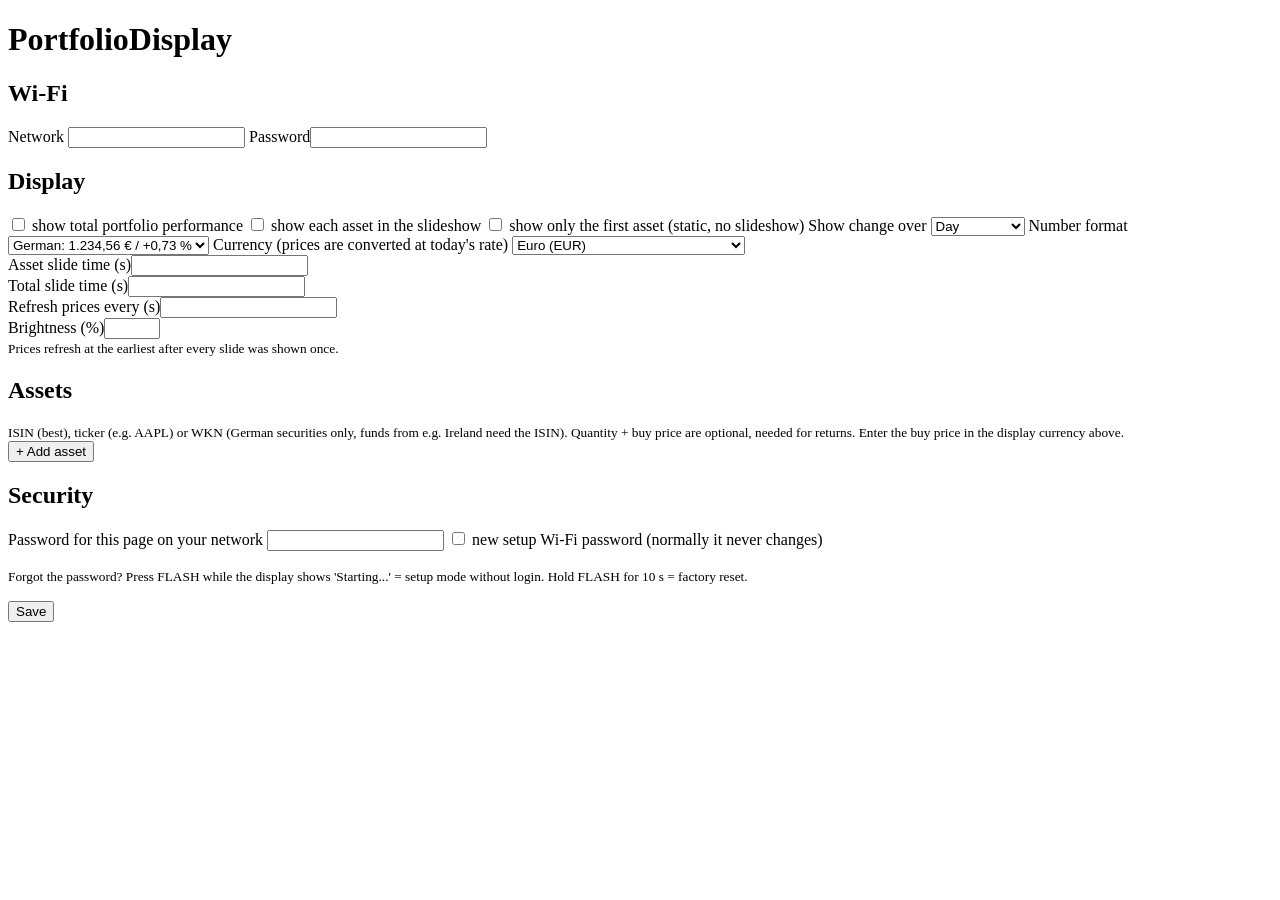
==== src/www/index.html @ e0e694f5 "brightness: oled contrast, tft backlight pin or darker palette" ====
<!doctype html>
<html lang=en>
<meta charset=utf-8>
<meta name=viewport content="width=device-width,initial-scale=1">
<title>PortfolioDisplay</title>
<link rel=stylesheet href=/s.css>
<h1>PortfolioDisplay</h1>
<p id=note></p>
<!-- autocomplete/autocorrect/spellcheck off: phone keyboards don't learn or suggest what's typed here -->
<form method=post action=/save id=f autocomplete=off>

<section id=wifi>
<h2>Wi-Fi</h2>
<label>Network</label>
<input name=ssid list=nets autocomplete=off autocorrect=off autocapitalize=off spellcheck=false>
<datalist id=nets></datalist>
<label>Password</label><input name=pw type=password autocomplete=new-password>
</section>

<section id=display>
<h2>Display</h2>
<label class=c><input class=cb type=checkbox name=show_total> show total portfolio performance</label>
<label class=c><input class=cb type=checkbox name=show_assets> show each asset in the slideshow</label>
<label class=c><input class=cb type=checkbox name=single> show only the first asset (static, no slideshow)</label>
<label>Show change over</label>
<select name=period>
<option value=1d>Day<option value=5d>Week<option value=ytd>Year to date<option value=max>All time
</select>
<label>Number format</label>
<select name=numfmt>
<option value=de>German: 1.234,56 € / +0,73 %<option value=en>English: €1,234.56 / +0.73%
</select>
<label>Currency (prices are converted at today's rate)</label>
<select name=cur>
<option value=EUR>Euro (EUR)<option value=USD>US Dollar (USD)<option value=GBP>British Pound (GBP)
<option value=CHF>Swiss Franc (CHF)<option value=JPY>Japanese Yen (JPY)
<option value=native>No conversion (exchange currency)
</select>
<div class=g>
<div><label>Asset slide time (s)</label><input name=slide_s type=number min=3 inputmode=numeric></div>
<div><label>Total slide time (s)</label><input name=total_s type=number min=3 inputmode=numeric></div>
</div>
<div class=g>
<div><label>Refresh prices every (s)</label><input name=fetch_s type=number min=60 inputmode=numeric></div>
<div><label>Brightness (%)</label><input name=bright type=number min=10 max=100 step=10 inputmode=numeric></div>
</div>
<small>Prices refresh at the earliest after every slide was shown once.</small>
</section>

<section id=assets>
<h2>Assets <span id=count></span></h2>
<small>ISIN (best), ticker (e.g. AAPL) or WKN (German securities only, funds from e.g. Ireland
need the ISIN). Quantity + buy price are optional, needed for returns.
Enter the buy price in the display currency above.</small>
<div id=rows></div>
<button type=button class=sec id=add>+ Add asset</button>
</section>

<section id=security>
<h2>Security</h2>
<label>Password for this page on your network <span id=ppstate></span></label>
<input name=pp type=password autocomplete=new-password>
<label class=c id=ppdel hidden><input class=cb type=checkbox name=ppdel> remove password</label>
<label class=c><input class=cb type=checkbox name=apnew> new setup Wi-Fi password (normally it never changes)</label>
<p><small>Forgot the password? Press FLASH while the display shows 'Starting...' = setup mode
without login. Hold FLASH for <span id=resets>10</span> s = factory reset.</small></p>
</section>
<button>Save</button>
</form>

<template id=row>
<div class=row>
<div class=rh><label>Identifier <span class=sym></span></label><button type=button class=x title=Remove>&times;</button></div>
<input data-n=id autocomplete=off autocorrect=off autocapitalize=characters spellcheck=false>
<input type=hidden data-n=sym><input type=hidden data-n=yname>
<label>Exchange</label>
<select data-n=ex>
<option value=auto>Automatic<option value=.DE>Xetra (DE)<option value=US>NYSE / Nasdaq (US)
<option value=.L>London (UK)<option value=.PA>Euronext Paris (FR)<option value=.AS>Euronext Amsterdam (NL)
<option value=.MI>Borsa Italiana (IT)<option value=.MC>Madrid (ES)<option value=.SW>SIX Swiss (CH)
<option value=.TO>Toronto (CA)<option value=.T>Tokyo (JP)<option value=.HK>Hong Kong (HK)
<option value=.AX>Sydney (AU)
</select>
<label>Description</label>
<input data-n=name placeholder=automatic autocomplete=off autocorrect=off spellcheck=false>
<div class=g>
<div><label>Quantity</label><input data-n=qty inputmode=decimal autocomplete=off></div>
<div><label>Buy price</label><input data-n=buy inputmode=decimal autocomplete=off></div>
</div>
</div>
</template>

<script>
// settings come from /cfg.json, secrets never do
const $ = s => document.querySelector(s), f = $('#f');
let max = 20;
if (location.search == '?ok') $('#note').textContent = 'Saved.';

// one asset row from the template
function addRow(it) {
  const r = $('#row').content.cloneNode(true), box = r.firstElementChild;
  for (const e of r.querySelectorAll('[data-n]')) {
    const v = it[e.dataset.n];
    if (v != null) e.value = v;
  }
  if (!it.ex) r.querySelector('select').value = 'auto';
  if (it.sym && it.sym != it.id) r.querySelector('.sym').textContent = '→ ' + it.sym;
  box.dataset.key = (it.id || '') + '|' + (it.ex || 'auto');  // resolved symbol stays valid while this matches
  r.querySelector('.x').onclick = () => { box.remove(); sync(); };
  $('#rows').append(r);
  sync();
}

// counter + add button state
function sync() {
  const n = $('#rows').children.length;
  $('#count').textContent = n + ' / ' + max;
  $('#add').disabled = n >= max;
}
$('#add').onclick = () => { addRow({}); $('#rows').lastElementChild.querySelector('input').focus(); };

// fields get id0, ex0, ... in on-screen order right before sending.
// changed id or exchange -> drop the cached yahoo symbol so the device looks it up again
f.onsubmit = () => {
  [...$('#rows').children].forEach((box, i) => {
    const id = box.querySelector('[data-n=id]').value.trim().toUpperCase();
    const ex = box.querySelector('[data-n=ex]').value;
    if (box.dataset.key != id + '|' + ex)
      for (const n of ['sym', 'yname']) box.querySelector('[data-n=' + n + ']').value = '';
    for (const e of box.querySelectorAll('[data-n]')) e.name = e.dataset.n + i;
  });
};

fetch('/cfg.json').then(r => r.json()).then(c => {
  const s = c.s;
  max = c.max;

  // plain fields
  for (const k of ['ssid', 'period', 'numfmt', 'cur', 'slide_s', 'total_s', 'fetch_s', 'bright']) f.elements[k].value = s[k];
  for (const k of ['show_total', 'show_assets', 'single']) f.elements[k].checked = s[k];
  f.pw.placeholder = c.pw ? 'saved - leave empty to keep' : '';
  for (const n of c.nets) $('#nets').append(new Option(n));

  // one row per asset, an empty one to start with
  c.items.forEach(addRow);
  if (!c.items.length) addRow({});

  // portal password state
  $('#ppstate').textContent = c.pp ? '(set)' : '(optional)';
  f.pp.placeholder = c.pp ? 'leave empty to keep' : '';
  $('#ppdel').hidden = !c.pp;
  $('#resets').textContent = c.reset_s;
});
</script>
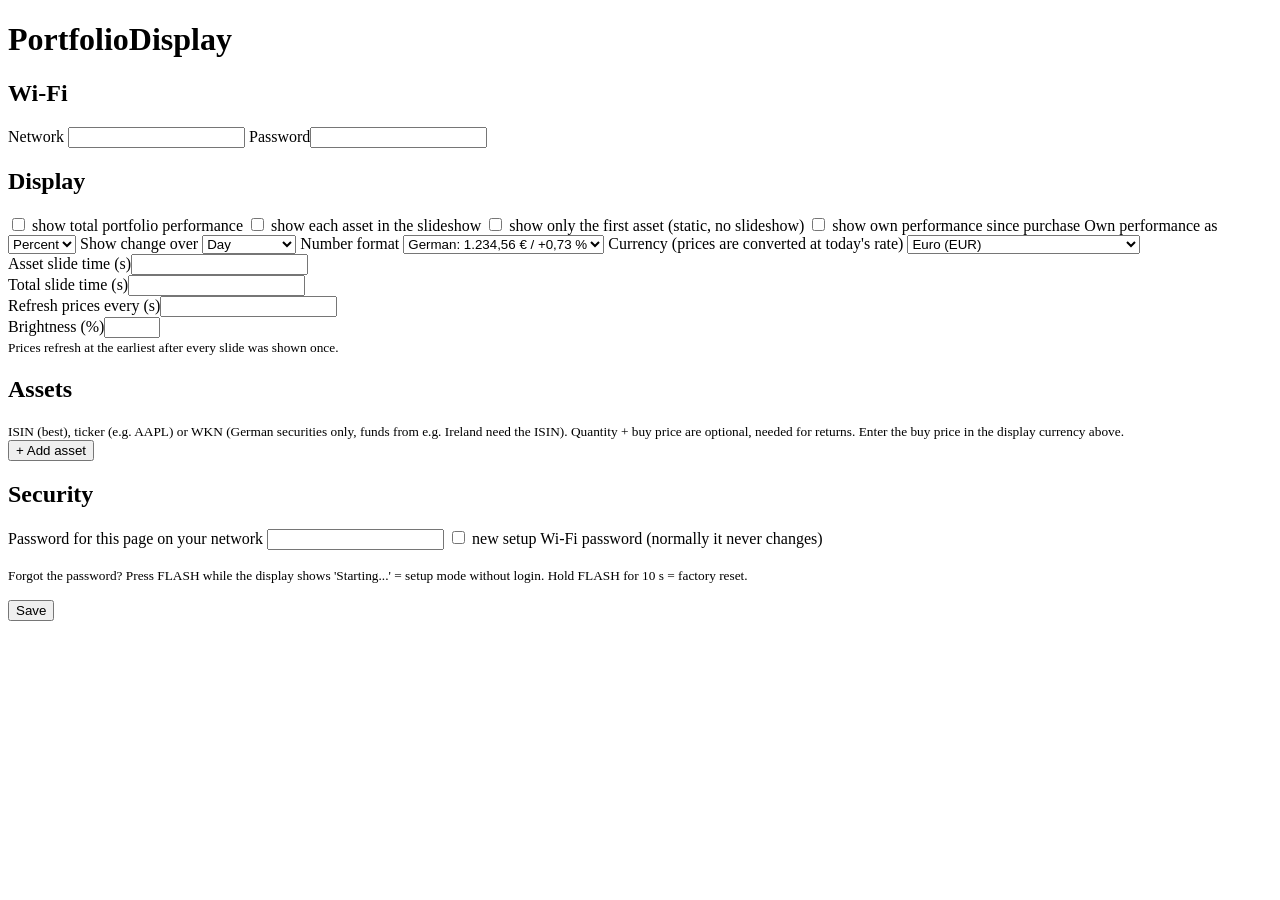
==== commit d49b59c5: "own performance: on/off, percent or amount, * when assets are left out" ====
--- a/src/www/index.html
+++ b/src/www/index.html
@@ -3,6 +3,7 @@
 <meta charset=utf-8>
 <meta name=viewport content="width=device-width,initial-scale=1">
 <title>PortfolioDisplay</title>
+<meta name=author content="Alpenwhale - PUNCL-1.0, non-commercial use only">
 <link rel=stylesheet href=/s.css>
 <h1>PortfolioDisplay</h1>
 <p id=note></p>
@@ -22,6 +23,11 @@
 <label class=c><input class=cb type=checkbox name=show_total> show total portfolio performance</label>
 <label class=c><input class=cb type=checkbox name=show_assets> show each asset in the slideshow</label>
 <label class=c><input class=cb type=checkbox name=single> show only the first asset (static, no slideshow)</label>
+<label class=c><input class=cb type=checkbox name=show_gain> show own performance since purchase</label>
+<label>Own performance as</label>
+<select name=gain>
+<option value=pct>Percent<option value=abs>Amount
+</select>
 <label>Show change over</label>
 <select name=period>
 <option value=1d>Day<option value=5d>Week<option value=ytd>Year to date<option value=max>All time
@@ -136,8 +142,8 @@
   max = c.max;
 
   // plain fields
-  for (const k of ['ssid', 'period', 'numfmt', 'cur', 'slide_s', 'total_s', 'fetch_s', 'bright']) f.elements[k].value = s[k];
-  for (const k of ['show_total', 'show_assets', 'single']) f.elements[k].checked = s[k];
+  for (const k of ['ssid', 'period', 'numfmt', 'cur', 'gain', 'slide_s', 'total_s', 'fetch_s', 'bright']) f.elements[k].value = s[k];
+  for (const k of ['show_total', 'show_assets', 'single', 'show_gain']) f.elements[k].checked = s[k];
   f.pw.placeholder = c.pw ? 'saved - leave empty to keep' : '';
   for (const n of c.nets) $('#nets').append(new Option(n));
 
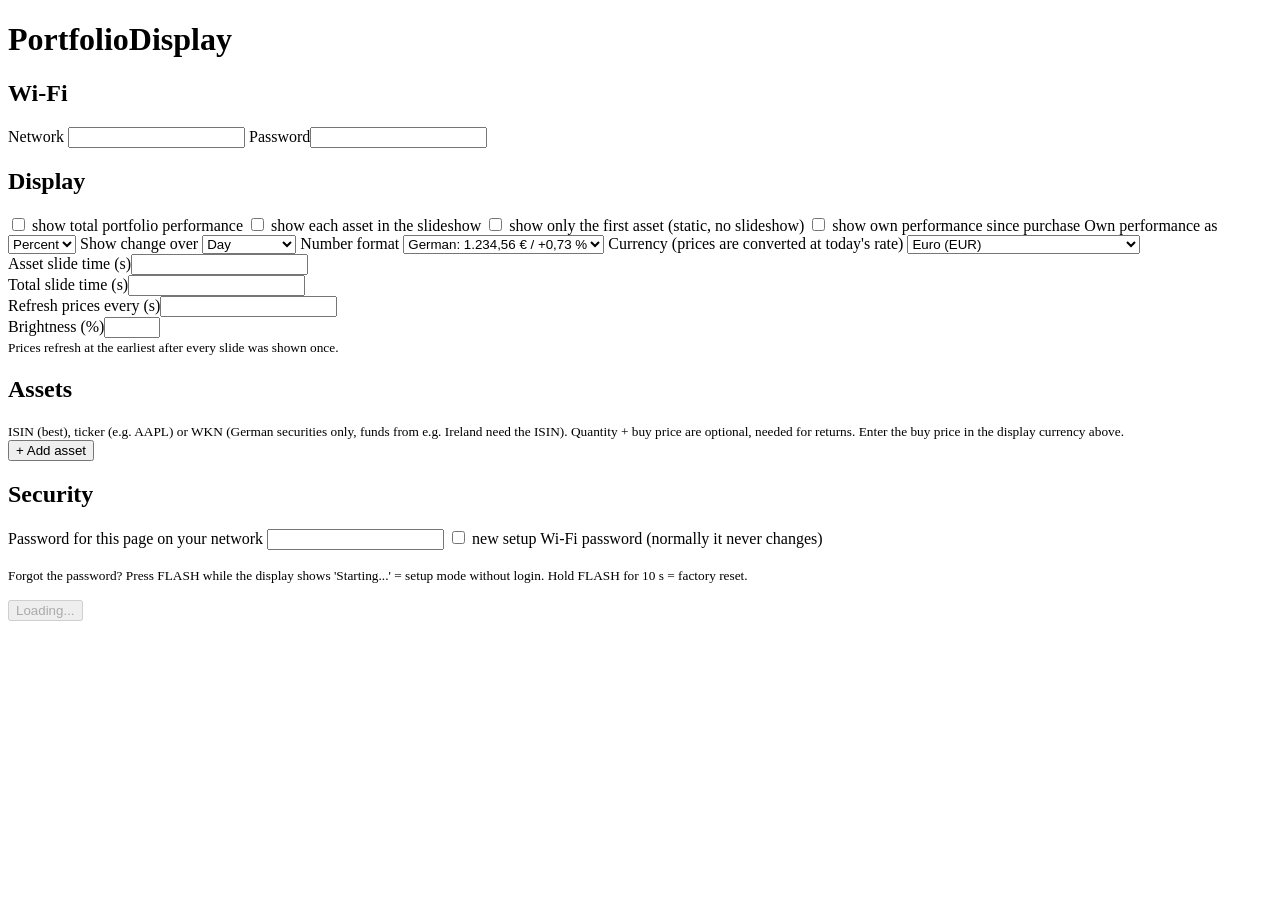
==== commit d4f78e86: "saved page waits for the restart, save only with a loaded form" ====
--- a/src/www/index.html
+++ b/src/www/index.html
@@ -71,7 +71,7 @@
 <p><small>Forgot the password? Press FLASH while the display shows 'Starting...' = setup mode
 without login. Hold FLASH for <span id=resets>10</span> s = factory reset.</small></p>
 </section>
-<button>Save</button>
+<button id=save disabled>Loading...</button>
 </form>
 
 <template id=row>
@@ -100,7 +100,10 @@
 // settings come from /cfg.json, secrets never do
 const $ = s => document.querySelector(s), f = $('#f');
 let max = 20;
-if (location.search == '?ok') $('#note').textContent = 'Saved.';
+if (location.search == '?ok') {
+  $('#note').textContent = 'Saved.';
+  history.replaceState(null, '', '/');
+}
 
 // one asset row from the template
 function addRow(it) {
@@ -137,7 +140,16 @@
   });
 };
 
-fetch('/cfg.json').then(r => r.json()).then(c => {
+// Save stays off until the form is filled: a half-loaded form would wipe the asset list
+function load(tries) {
+  fetch('/cfg.json', {cache: 'no-store'}).then(r => r.json()).then(fill).catch(() => {
+    if (tries > 0) setTimeout(() => load(tries - 1), 2000);
+    else $('#save').textContent = 'Device not reachable - reload';
+  });
+}
+load(10);
+
+function fill(c) {
   const s = c.s;
   max = c.max;
 
@@ -156,5 +168,7 @@
   f.pp.placeholder = c.pp ? 'leave empty to keep' : '';
   $('#ppdel').hidden = !c.pp;
   $('#resets').textContent = c.reset_s;
-});
+  $('#save').disabled = false;
+  $('#save').textContent = 'Save';
+}
 </script>
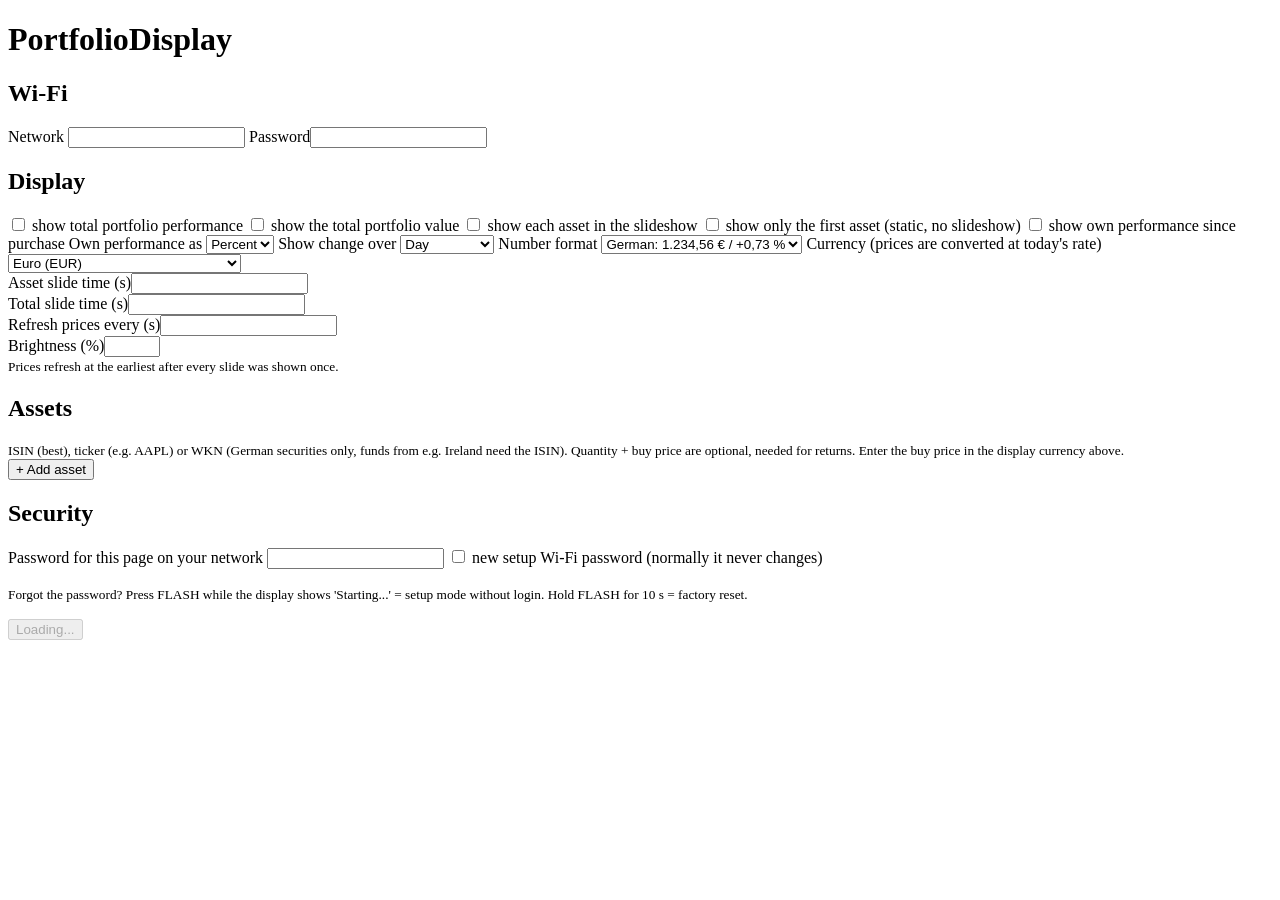
==== commit a83ea2ef: "switch for the portfolio value line" ====
--- a/src/www/index.html
+++ b/src/www/index.html
@@ -8,7 +8,7 @@
 <h1>PortfolioDisplay</h1>
 <p id=note></p>
 <!-- autocomplete/autocorrect/spellcheck off: phone keyboards don't learn or suggest what's typed here -->
-<form method=post action=/save id=f autocomplete=off>
+<form method=post action=/save id=f autocomplete=off novalidate>
 
 <section id=wifi>
 <h2>Wi-Fi</h2>
@@ -21,6 +21,7 @@
 <section id=display>
 <h2>Display</h2>
 <label class=c><input class=cb type=checkbox name=show_total> show total portfolio performance</label>
+<label class=c><input class=cb type=checkbox name=show_value> show the total portfolio value</label>
 <label class=c><input class=cb type=checkbox name=show_assets> show each asset in the slideshow</label>
 <label class=c><input class=cb type=checkbox name=single> show only the first asset (static, no slideshow)</label>
 <label class=c><input class=cb type=checkbox name=show_gain> show own performance since purchase</label>
@@ -48,7 +49,7 @@
 </div>
 <div class=g>
 <div><label>Refresh prices every (s)</label><input name=fetch_s type=number min=60 inputmode=numeric></div>
-<div><label>Brightness (%)</label><input name=bright type=number min=10 max=100 step=10 inputmode=numeric></div>
+<div><label>Brightness (%)</label><input name=bright type=number min=10 max=100 inputmode=numeric></div>
 </div>
 <small>Prices refresh at the earliest after every slide was shown once.</small>
 </section>
@@ -138,7 +139,34 @@
       for (const n of ['sym', 'yname']) box.querySelector('[data-n=' + n + ']').value = '';
     for (const e of box.querySelectorAll('[data-n]')) e.name = e.dataset.n + i;
   });
+
+  // sent by script: if the display is busy (fetching prices, drawing) the request is retried
+  // instead of a dead browser error page and a lost form
+  $('#save').disabled = true;
+  send(new URLSearchParams(new FormData(f)).toString(), 20);
+  return false;
 };
+
+function send(body, tries) {
+  const b = $('#save');
+  b.textContent = 'Saving...';
+  fetch('/save', {method: 'POST', body, headers: {'Content-Type': 'application/x-www-form-urlencoded'}})
+    .then(r => {
+      if (r.status == 401) throw 'login';
+      if (!r.ok) throw r.status;
+      return r.text();
+    })
+    .then(html => { document.open(); document.write(html); document.close(); })
+    .catch(e => {
+      if (e != 'login' && tries > 0) {
+        b.textContent = 'Display busy, retrying...';
+        setTimeout(() => send(body, tries - 1), 3000);
+        return;
+      }
+      b.disabled = false;
+      b.textContent = e == 'login' ? 'Login needed - reload the page' : 'Not saved - press again';
+    });
+}
 
 // Save stays off until the form is filled: a half-loaded form would wipe the asset list
 function load(tries) {
@@ -155,7 +183,7 @@
 
   // plain fields
   for (const k of ['ssid', 'period', 'numfmt', 'cur', 'gain', 'slide_s', 'total_s', 'fetch_s', 'bright']) f.elements[k].value = s[k];
-  for (const k of ['show_total', 'show_assets', 'single', 'show_gain']) f.elements[k].checked = s[k];
+  for (const k of ['show_total', 'show_assets', 'single', 'show_gain', 'show_value']) f.elements[k].checked = s[k];
   f.pw.placeholder = c.pw ? 'saved - leave empty to keep' : '';
   for (const n of c.nets) $('#nets').append(new Option(n));
 
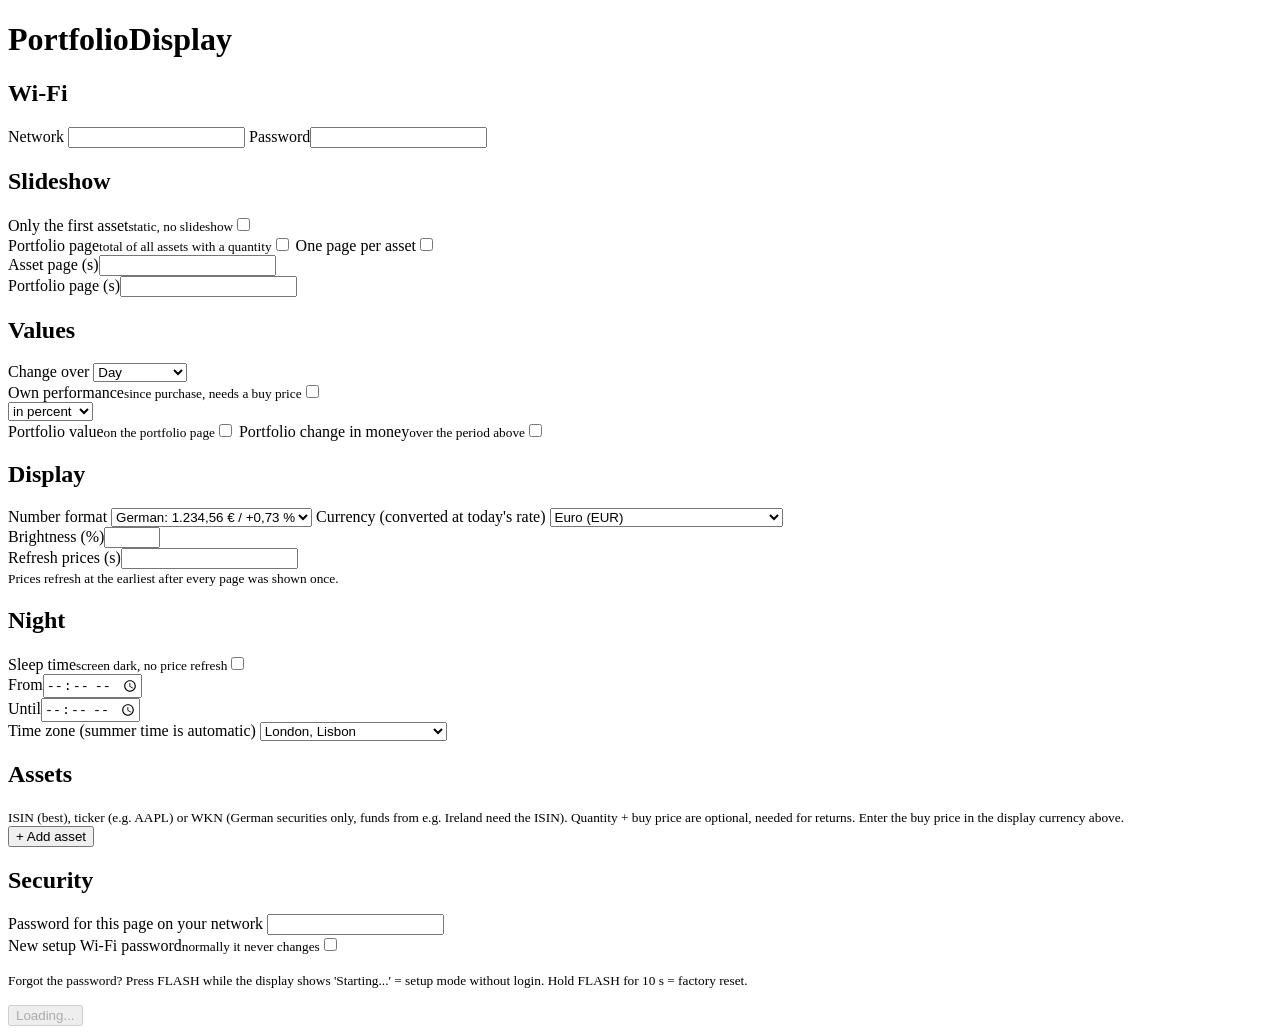
==== commit 0b5c6548: "settings page: grouped sections, switches, hide what doesn't apply" ====
--- a/src/www/index.html
+++ b/src/www/index.html
@@ -18,40 +18,75 @@
 <label>Password</label><input name=pw type=password autocomplete=new-password>
 </section>
 
+<section id=slides>
+<h2>Slideshow</h2>
+<div class=card>
+<label class=sw><span>Only the first asset<small>static, no slideshow</small></span><input type=checkbox name=single></label>
+<div data-if="!single">
+<label class=sw><span>Portfolio page<small>total of all assets with a quantity</small></span><input type=checkbox name=show_total></label>
+<label class=sw><span>One page per asset</span><input type=checkbox name=show_assets></label>
+</div>
+</div>
+<div class=g data-if="!single">
+<div><label>Asset page (s)</label><input name=slide_s type=number min=3 inputmode=numeric></div>
+<div data-if="show_total"><label>Portfolio page (s)</label><input name=total_s type=number min=3 inputmode=numeric></div>
+</div>
+</section>
+
+<section id=values>
+<h2>Values</h2>
+<label>Change over</label>
+<select name=period>
+<option value=1d>Day<option value=5d>Week<option value=ytd>Year to date<option value=max>All time
+</select>
+<div class=card>
+<label class=sw><span>Own performance<small>since purchase, needs a buy price</small></span><input type=checkbox name=show_gain></label>
+<div data-if="show_gain" class=in>
+<select name=gain><option value=pct>in percent<option value=abs>as amount</select>
+</div>
+<div data-if="show_total">
+<label class=sw><span>Portfolio value<small>on the portfolio page</small></span><input type=checkbox name=show_value></label>
+<label class=sw><span>Portfolio change in money<small>over the period above</small></span><input type=checkbox name=show_change></label>
+</div>
+</div>
+</section>
+
 <section id=display>
 <h2>Display</h2>
-<label class=c><input class=cb type=checkbox name=show_total> show total portfolio performance</label>
-<label class=c><input class=cb type=checkbox name=show_value> show the total portfolio value</label>
-<label class=c><input class=cb type=checkbox name=show_assets> show each asset in the slideshow</label>
-<label class=c><input class=cb type=checkbox name=single> show only the first asset (static, no slideshow)</label>
-<label class=c><input class=cb type=checkbox name=show_gain> show own performance since purchase</label>
-<label>Own performance as</label>
-<select name=gain>
-<option value=pct>Percent<option value=abs>Amount
-</select>
-<label>Show change over</label>
-<select name=period>
-<option value=1d>Day<option value=5d>Week<option value=ytd>Year to date<option value=max>All time
-</select>
 <label>Number format</label>
 <select name=numfmt>
 <option value=de>German: 1.234,56 € / +0,73 %<option value=en>English: €1,234.56 / +0.73%
 </select>
-<label>Currency (prices are converted at today's rate)</label>
+<label>Currency (converted at today's rate)</label>
 <select name=cur>
 <option value=EUR>Euro (EUR)<option value=USD>US Dollar (USD)<option value=GBP>British Pound (GBP)
 <option value=CHF>Swiss Franc (CHF)<option value=JPY>Japanese Yen (JPY)
 <option value=native>No conversion (exchange currency)
 </select>
 <div class=g>
-<div><label>Asset slide time (s)</label><input name=slide_s type=number min=3 inputmode=numeric></div>
-<div><label>Total slide time (s)</label><input name=total_s type=number min=3 inputmode=numeric></div>
-</div>
+<div><label>Brightness (%)</label><input name=bright type=number min=10 max=100 inputmode=numeric></div>
+<div><label>Refresh prices (s)</label><input name=fetch_s type=number min=60 inputmode=numeric></div>
+</div>
+<small>Prices refresh at the earliest after every page was shown once.</small>
+</section>
+
+<section id=night>
+<h2>Night</h2>
+<div class=card>
+<label class=sw><span>Sleep time<small>screen dark, no price refresh</small></span><input type=checkbox name=sleep></label>
+</div>
+<div data-if="sleep">
 <div class=g>
-<div><label>Refresh prices every (s)</label><input name=fetch_s type=number min=60 inputmode=numeric></div>
-<div><label>Brightness (%)</label><input name=bright type=number min=10 max=100 inputmode=numeric></div>
-</div>
-<small>Prices refresh at the earliest after every slide was shown once.</small>
+<div><label>From</label><input name=sleep_from type=time></div>
+<div><label>Until</label><input name=sleep_to type=time></div>
+</div>
+<label>Time zone (summer time is automatic)</label>
+<select name=tz>
+<option value=0eu>London, Lisbon<option value=60eu>Berlin, Paris, Vienna, Zurich<option value=120eu>Athens, Helsinki
+<option value=-300us>New York<option value=-360us>Chicago<option value=-420us>Denver<option value=-480us>Los Angeles
+<option value=0>UTC<option value=330>India<option value=480>Singapore, Hong Kong<option value=540>Tokyo<option value=600>Brisbane
+</select>
+</div>
 </section>
 
 <section id=assets>
@@ -67,8 +102,10 @@
 <h2>Security</h2>
 <label>Password for this page on your network <span id=ppstate></span></label>
 <input name=pp type=password autocomplete=new-password>
-<label class=c id=ppdel hidden><input class=cb type=checkbox name=ppdel> remove password</label>
-<label class=c><input class=cb type=checkbox name=apnew> new setup Wi-Fi password (normally it never changes)</label>
+<div class=card>
+<label class=sw id=ppdel hidden><span>Remove password</span><input type=checkbox name=ppdel></label>
+<label class=sw><span>New setup Wi-Fi password<small>normally it never changes</small></span><input type=checkbox name=apnew></label>
+</div>
 <p><small>Forgot the password? Press FLASH while the display shows 'Starting...' = setup mode
 without login. Hold FLASH for <span id=resets>10</span> s = factory reset.</small></p>
 </section>
@@ -105,6 +142,16 @@
   $('#note').textContent = 'Saved.';
   history.replaceState(null, '', '/');
 }
+
+// switches, and the blocks that only matter when a switch is on (data-if="name" / "!name")
+const SWITCHES = ['show_total', 'show_assets', 'single', 'show_gain', 'show_value', 'show_change', 'sleep'];
+function deps() {
+  for (const e of document.querySelectorAll('[data-if]')) {
+    const k = e.dataset.if.replace('!', ''), on = f.elements[k].checked;
+    e.hidden = e.dataset.if[0] == '!' ? on : !on;
+  }
+}
+f.addEventListener('change', deps);
 
 // one asset row from the template
 function addRow(it) {
@@ -182,8 +229,10 @@
   max = c.max;
 
   // plain fields
-  for (const k of ['ssid', 'period', 'numfmt', 'cur', 'gain', 'slide_s', 'total_s', 'fetch_s', 'bright']) f.elements[k].value = s[k];
-  for (const k of ['show_total', 'show_assets', 'single', 'show_gain', 'show_value']) f.elements[k].checked = s[k];
+  for (const k of ['ssid', 'period', 'numfmt', 'cur', 'gain', 'slide_s', 'total_s', 'fetch_s', 'bright',
+                   'sleep_from', 'sleep_to', 'tz']) f.elements[k].value = s[k];
+  for (const k of SWITCHES) f.elements[k].checked = s[k];
+  deps();
   f.pw.placeholder = c.pw ? 'saved - leave empty to keep' : '';
   for (const n of c.nets) $('#nets').append(new Option(n));
 
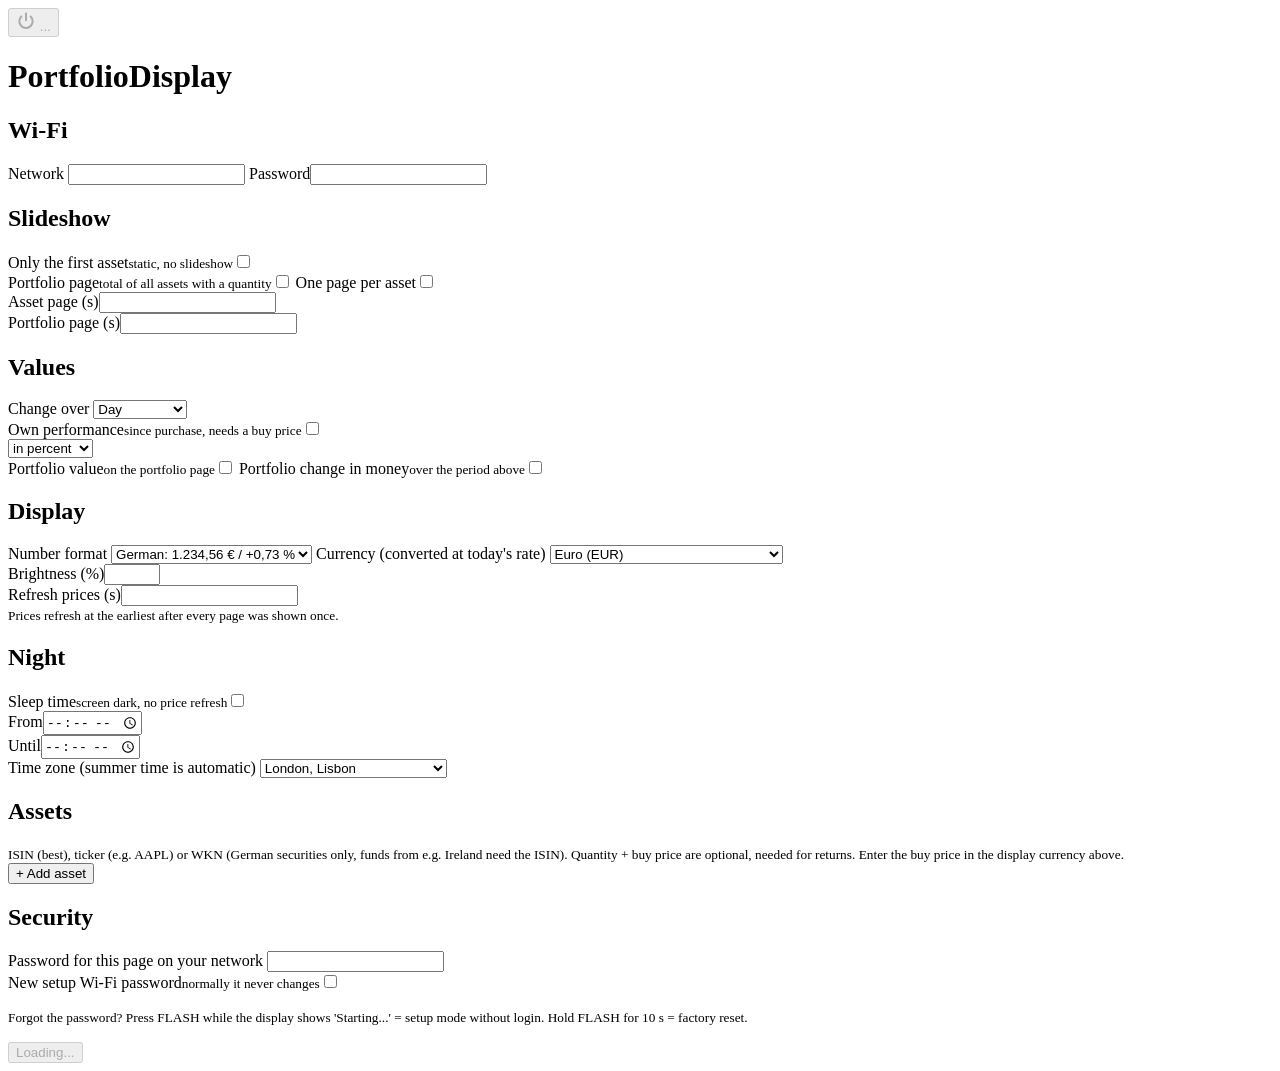
==== commit 93425287: "power button on the settings page" ====
--- a/src/www/index.html
+++ b/src/www/index.html
@@ -5,7 +5,12 @@
 <title>PortfolioDisplay</title>
 <meta name=author content="Alpenwhale - PUNCL-1.0, non-commercial use only">
 <link rel=stylesheet href=/s.css>
+<header>
+<button type=button id=power class="pwr" title="Display on / off" disabled>
+<svg viewBox="0 0 24 24" width=20 height=20><path d="M12 3v8M6.4 6.6a8 8 0 1 0 11.2 0" fill=none stroke=currentColor stroke-width=2.4 stroke-linecap=round /></svg>
+<span>...</span></button>
 <h1>PortfolioDisplay</h1>
+</header>
 <p id=note></p>
 <!-- autocomplete/autocorrect/spellcheck off: phone keyboards don't learn or suggest what's typed here -->
 <form method=post action=/save id=f autocomplete=off novalidate>
@@ -142,6 +147,21 @@
   $('#note').textContent = 'Saved.';
   history.replaceState(null, '', '/');
 }
+
+// power button: off = screen dark and no price refresh, like the sleep time; works without saving
+function power(off) {
+  const b = $('#power');
+  b.classList.toggle('off', off);
+  b.querySelector('span').textContent = off ? 'Off' : 'On';
+  b.disabled = false;
+}
+$('#power').onclick = () => {
+  const b = $('#power');
+  b.disabled = true;
+  fetch(b.classList.contains('off') ? '/on' : '/off', {method: 'POST'})
+    .then(r => r.json()).then(r => power(r.off))
+    .catch(() => { b.disabled = false; b.querySelector('span').textContent = 'Retry'; });
+};
 
 // switches, and the blocks that only matter when a switch is on (data-if="name" / "!name")
 const SWITCHES = ['show_total', 'show_assets', 'single', 'show_gain', 'show_value', 'show_change', 'sleep'];
@@ -233,6 +253,7 @@
                    'sleep_from', 'sleep_to', 'tz']) f.elements[k].value = s[k];
   for (const k of SWITCHES) f.elements[k].checked = s[k];
   deps();
+  power(c.off);
   f.pw.placeholder = c.pw ? 'saved - leave empty to keep' : '';
   for (const n of c.nets) $('#nets').append(new Option(n));
 
